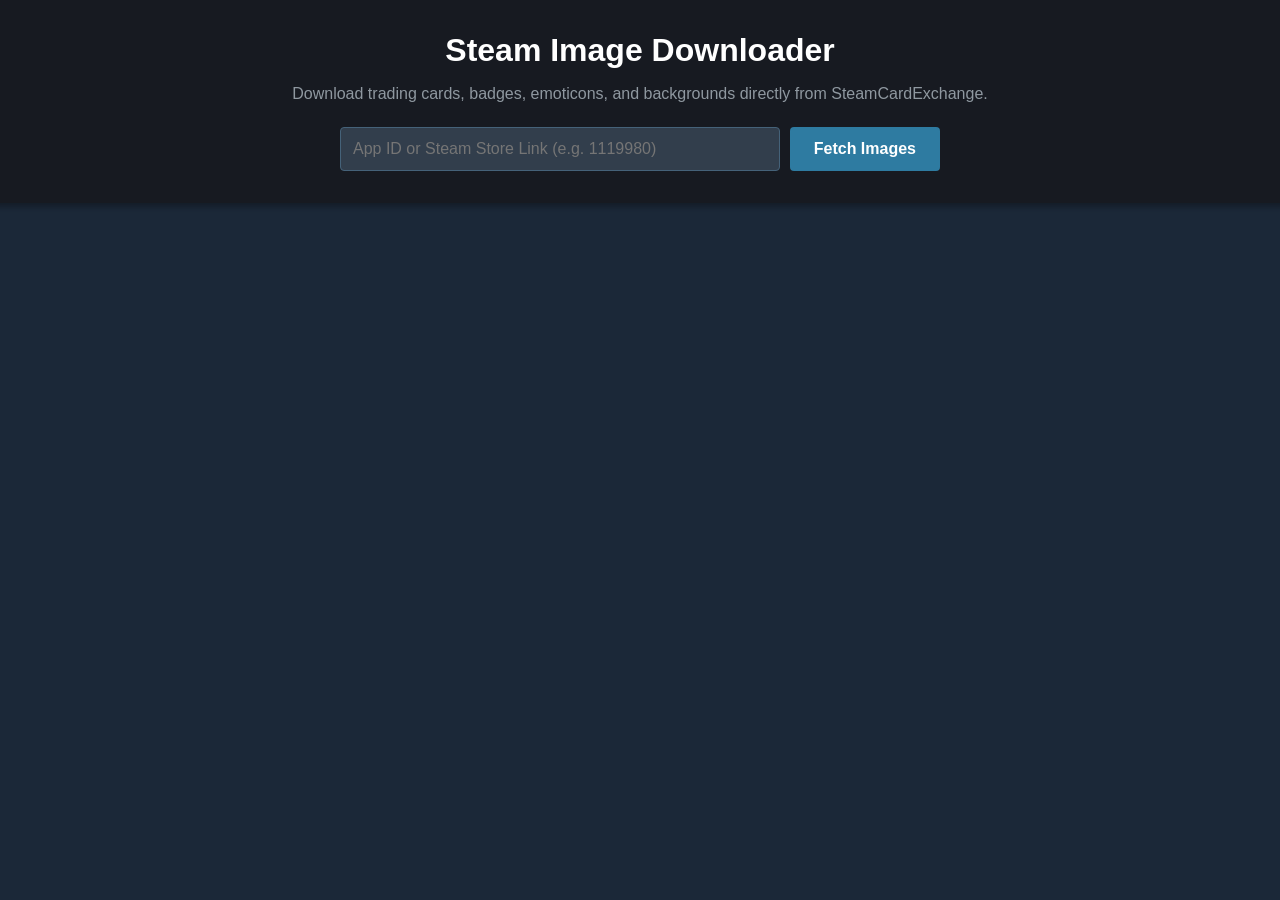
==== index.html @ 8209b614 "v1.0" ====
<!DOCTYPE html>
<html lang="en">
<head>
    <meta charset="UTF-8">
    <meta name="viewport" content="width=device-width, initial-scale=1.0">
    <title>Steam Image Downloader</title>
    <link rel="stylesheet" href="style.css">
    <!-- JSZip for creating zip files in the browser -->
    <script src="https://cdnjs.cloudflare.com/ajax/libs/jszip/3.10.1/jszip.min.js"></script>
    <!-- FileSaver for triggering the zip download -->
    <script src="https://cdnjs.cloudflare.com/ajax/libs/FileSaver.js/2.0.5/FileSaver.min.js"></script>
</head>
<body>
    <header>
        <h1>Steam Image Downloader</h1>
        <p>Download trading cards, badges, emoticons, and backgrounds directly from SteamCardExchange.</p>
        <form id="fetch-form">
            <input type="text" id="app-input" placeholder="App ID or Steam Store Link (e.g. 1119980)" required autocomplete="off">
            <button type="submit" id="fetch-btn">Fetch Images</button>
        </form>
        <div id="status-message"></div>
    </header>

    <div id="game-info-container" style="display: none;">
        <img id="game-poster" src="" alt="Game Poster">
        <div class="game-details">
            <h2 id="game-name">Game Name</h2>
            <button id="download-all-btn" class="btn-primary">Download ALL Items (Everything)</button>
        </div>
    </div>

    <main id="results-container">
        <!-- Categories and images will be injected here -->
    </main>

    <script src="app.js"></script>
</body>
</html>
---- style.css ----
:root {
    --bg-main: #1b2838;
    --bg-secondary: #171a21;
    --bg-card: #2a475e;
    --text-main: #c7d5e0;
    --text-muted: #8f98a0;
    --accent: #2e7ba1;
    --accent-hover: #4ca3cc;
    --border: #456279;
}

body {
    font-family: -apple-system, BlinkMacSystemFont, "Segoe UI", Roboto, Helvetica, Arial, sans-serif;
    background-color: var(--bg-main);
    color: var(--text-main);
    margin: 0;
    padding: 0;
    display: flex;
    flex-direction: column;
    align-items: center;
}

header {
    background-color: var(--bg-secondary);
    width: 100%;
    padding: 2rem 1rem;
    text-align: center;
    box-shadow: 0 4px 6px rgba(0,0,0,0.3);
}

h1 {
    margin: 0 0 0.5rem 0;
    color: #ffffff;
}

header p {
    color: var(--text-muted);
    margin-bottom: 1.5rem;
}

#fetch-form {
    display: flex;
    justify-content: center;
    gap: 10px;
    max-width: 600px;
    margin: 0 auto;
}

input[type="text"] {
    flex: 1;
    padding: 0.75rem;
    border: 1px solid var(--border);
    border-radius: 4px;
    background-color: #323e4c;
    color: #fff;
    font-size: 1rem;
}

input[type="text"]:focus {
    outline: none;
    border-color: var(--accent);
}

button {
    background-color: var(--accent);
    color: #fff;
    border: none;
    padding: 0.75rem 1.5rem;
    border-radius: 4px;
    font-size: 1rem;
    cursor: pointer;
    font-weight: bold;
    transition: background-color 0.2s;
}

button:hover {
    background-color: var(--accent-hover);
}

button:disabled {
    background-color: var(--text-muted);
    cursor: not-allowed;
}

#status-message {
    position: fixed;
    bottom: 30px;
    right: 30px;
    padding: 1rem 1.5rem;
    border-radius: 8px;
    font-weight: 500;
    z-index: 9999;
    box-shadow: 0 4px 12px rgba(0,0,0,0.5);
    opacity: 0;
    transform: translateY(20px);
    transition: opacity 0.3s ease, transform 0.3s ease;
    pointer-events: none;
    font-size: 1.1rem;
}

#status-message.show {
    opacity: 1;
    transform: translateY(0);
}

#status-message.error {
    background-color: #ff5c5c;
    color: #fff;
}

#status-message.success {
    background-color: #79a313;
    color: #fff;
}

#status-message.info {
    background-color: var(--accent);
    color: #fff;
    border: none;
}

#game-info-container {
    display: flex;
    align-items: center;
    justify-content: center;
    gap: 20px;
    margin: 2rem auto 0 auto;
    max-width: 800px;
    background-color: var(--bg-secondary);
    padding: 1.5rem;
    border-radius: 8px;
    box-shadow: 0 4px 6px rgba(0,0,0,0.3);
    width: 90%;
}

@media (max-width: 600px) {
    #game-info-container {
        flex-direction: column;
        text-align: center;
    }
    .game-details {
        align-items: center !important;
    }
}

#game-poster {
    max-width: 300px;
    width: 100%;
    border-radius: 4px;
    box-shadow: 0 2px 4px rgba(0,0,0,0.5);
    object-fit: cover;
}

.game-details {
    display: flex;
    flex-direction: column;
    align-items: flex-start;
    gap: 15px;
}

#game-name {
    margin: 0;
    color: #fff;
    font-size: 1.8rem;
}

#results-container {
    max-width: 1200px;
    width: 100%;
    padding: 2rem 1rem;
    box-sizing: border-box;
}

.category-section {
    margin-bottom: 3rem;
    background-color: rgba(0, 0, 0, 0.2);
    border-radius: 8px;
    padding: 1.5rem;
}

.category-header {
    display: flex;
    justify-content: space-between;
    align-items: center;
    border-bottom: 1px solid var(--border);
    padding-bottom: 1rem;
    margin-bottom: 1.5rem;
}

.category-header h2 {
    margin: 0;
    color: #fff;
}

.items-grid {
    display: grid;
    grid-template-columns: repeat(auto-fill, minmax(200px, 1fr));
    gap: 1.5rem;
}

.item-card {
    background-color: var(--bg-card);
    border-radius: 6px;
    overflow: hidden;
    display: flex;
    flex-direction: column;
    box-shadow: 0 4px 6px rgba(0,0,0,0.2);
}

.item-media {
    width: 100%;
    height: 150px;
    display: flex;
    align-items: center;
    justify-content: center;
    background-color: #000;
    overflow: hidden;
}

.item-media img, .item-media video {
    max-width: 100%;
    max-height: 100%;
    object-fit: contain;
}

.item-info {
    padding: 1rem;
    display: flex;
    flex-direction: column;
    flex: 1;
}

.item-title {
    font-size: 0.9rem;
    margin-bottom: 1rem;
    text-align: center;
    word-break: break-word;
    flex: 1;
}

.btn-download {
    background-color: #5c7e10;
    color: #fff;
    text-align: center;
    text-decoration: none;
    padding: 0.5rem;
    border-radius: 3px;
    font-size: 0.85rem;
    width: 100%;
    box-sizing: border-box;
    display: block;
}

.btn-download:hover {
    background-color: #79a313;
}

.btn-category-dl {
    background-color: #4a6b8c;
    color: #fff;
    font-size: 0.9rem;
    padding: 0.5rem 1rem;
}

.btn-category-dl:hover {
    background-color: #5c85ad;
}
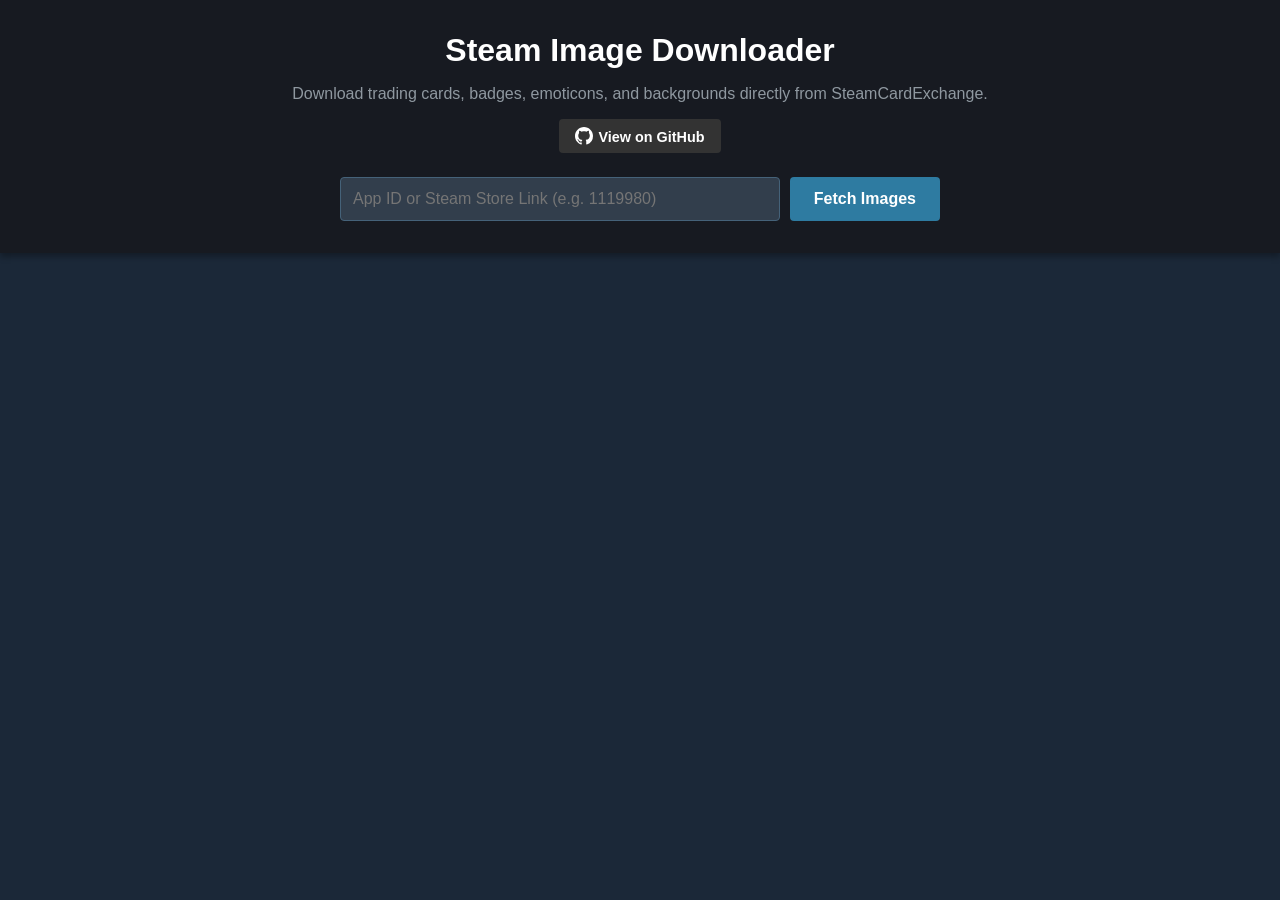
==== commit 26600fa0: "v1.1" ====
--- a/index.html
+++ b/index.html
@@ -14,6 +14,13 @@
     <header>
         <h1>Steam Image Downloader</h1>
         <p>Download trading cards, badges, emoticons, and backgrounds directly from SteamCardExchange.</p>
+        <div style="margin-bottom: 1.5rem;">
+            <a href="https://github.com/ngozz/Steam-Image-Downloader" target="_blank" class="github-btn">
+                <svg height="18" width="18" viewBox="0 0 16 16" fill="currentColor" style="vertical-align: text-bottom; margin-right: 5px;">
+                    <path d="M8 0C3.58 0 0 3.58 0 8c0 3.54 2.29 6.53 5.47 7.59.4.07.55-.17.55-.38 0-.19-.01-.82-.01-1.49-2.01.37-2.53-.49-2.69-.94-.09-.23-.48-.94-.82-1.13-.28-.15-.68-.52-.01-.53.63-.01 1.08.58 1.23.82.72 1.21 1.87.87 2.33.66.07-.52.28-.87.51-1.07-1.78-.2-3.64-.89-3.64-3.95 0-.87.31-1.59.82-2.15-.08-.2-.36-1.02.08-2.12 0 0 .67-.21 2.2.82.64-.18 1.32-.27 2-.27.68 0 1.36.09 2 .27 1.53-1.04 2.2-.82 2.2-.82.44 1.1.16 1.92.08 2.12.51.56.82 1.27.82 2.15 0 3.07-1.87 3.75-3.65 3.95.29.25.54.73.54 1.48 0 1.07-.01 1.93-.01 2.2 0 .21.15.46.55.38A8.013 8.013 0 0016 8c0-4.42-3.58-8-8-8z"></path>
+                </svg>View on GitHub
+            </a>
+        </div>
         <form id="fetch-form">
             <input type="text" id="app-input" placeholder="App ID or Steam Store Link (e.g. 1119980)" required autocomplete="off">
             <button type="submit" id="fetch-btn">Fetch Images</button>
--- a/style.css
+++ b/style.css
@@ -9,6 +9,10 @@
     --border: #456279;
 }
 
+*, *::before, *::after {
+    box-sizing: border-box;
+}
+
 body {
     font-family: -apple-system, BlinkMacSystemFont, "Segoe UI", Roboto, Helvetica, Arial, sans-serif;
     background-color: var(--bg-main);
@@ -18,6 +22,7 @@
     display: flex;
     flex-direction: column;
     align-items: center;
+    overflow-x: hidden;
 }
 
 header {
@@ -35,19 +40,37 @@
 
 header p {
     color: var(--text-muted);
-    margin-bottom: 1.5rem;
+    margin-bottom: 1rem;
+}
+
+.github-btn {
+    display: inline-block;
+    background-color: #333;
+    color: #fff;
+    text-decoration: none;
+    padding: 0.5rem 1rem;
+    border-radius: 4px;
+    font-size: 0.9rem;
+    font-weight: bold;
+    transition: background-color 0.2s;
+}
+
+.github-btn:hover {
+    background-color: #555;
 }
 
 #fetch-form {
     display: flex;
+    flex-wrap: wrap;
     justify-content: center;
     gap: 10px;
+    width: 100%;
     max-width: 600px;
     margin: 0 auto;
 }
 
 input[type="text"] {
-    flex: 1;
+    flex: 1 1 250px;
     padding: 0.75rem;
     border: 1px solid var(--border);
     border-radius: 4px;
@@ -180,8 +203,10 @@
 
 .category-header {
     display: flex;
+    flex-wrap: wrap;
     justify-content: space-between;
     align-items: center;
+    gap: 15px;
     border-bottom: 1px solid var(--border);
     padding-bottom: 1rem;
     margin-bottom: 1.5rem;
@@ -194,7 +219,7 @@
 
 .items-grid {
     display: grid;
-    grid-template-columns: repeat(auto-fill, minmax(200px, 1fr));
+    grid-template-columns: repeat(auto-fill, minmax(140px, 1fr));
     gap: 1.5rem;
 }
 
@@ -209,7 +234,7 @@
 
 .item-media {
     width: 100%;
-    height: 150px;
+    aspect-ratio: 16 / 9;
     display: flex;
     align-items: center;
     justify-content: center;
